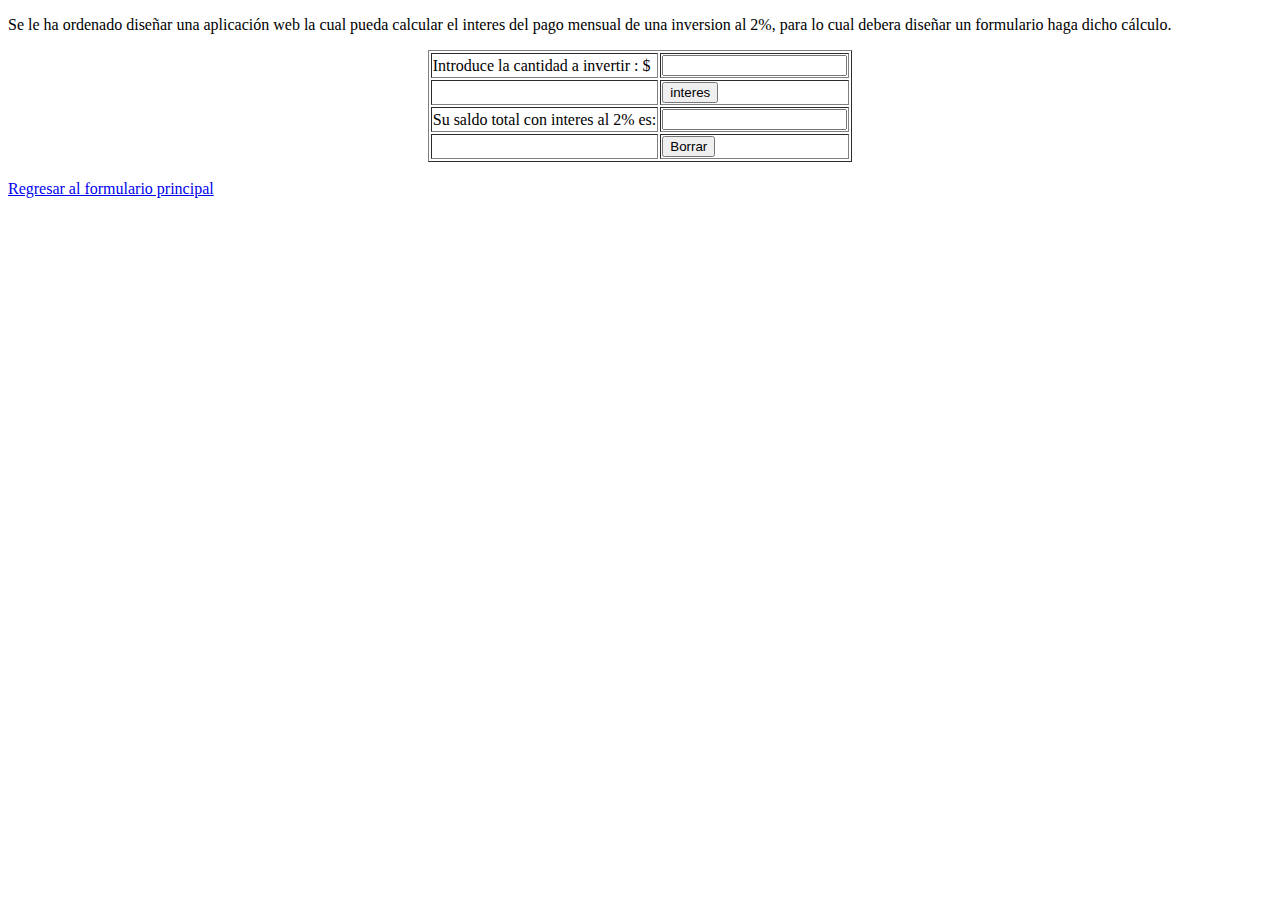
==== problema01.html @ 74b4648d "Hi" ====
<!DOCTYPE html>
<html lang="en">
<head>
    <meta charset="UTF-8">
    <meta http-equiv="X-UA-Compatible" content="IE=edge">
    <meta name="viewport" content="width=device-width, initial-scale=1.0">
    <title>Problema 01 JS</title>
    <link rel="stylesheet" href="./CSS/problemas.css">
    <script src="JS/problema01.js" ></script>
</head>
<body>

    <p>
        Se le ha ordenado diseñar una aplicación web
        la cual pueda calcular el interes del pago mensual
        de una inversion al 2%, para lo cual debera
        diseñar un formulario haga dicho cálculo.
    </p>

    <form method="post" name="formulario" >
        <table align="center" border="1">
            <tr>
                <td class="td_sup" >Introduce la cantidad a invertir : $</td>
                <td class="td_inf" ><input type="text" name="cantidad"
                    onkeypress="return validarn(event)" ></td>
            </tr>
            <tr>
                <td></td>
                <td class="td_inf" > <input type="button" value="interes"
                    name="enviar" onclick="interes()" > </td> 
            </tr>
            
            <tr>
                <td class="td_sup" >Su saldo total con interes al 2% es:</td>
                <td> <input type="text" name="sueldoti"
                    id="cantidadi" readonly="readonly" 
                    class="input_text" > </td>
            </tr>
            <tr>
                <td></td>
                <td> <input type="button" value="Borrar" 
                    name="reset" onclick="borrar()" > </td>
            </tr>
        </table>

    </form>
    <br>
    <a href="index.html">Regresar al formulario principal</a>
    
</body>
</html>
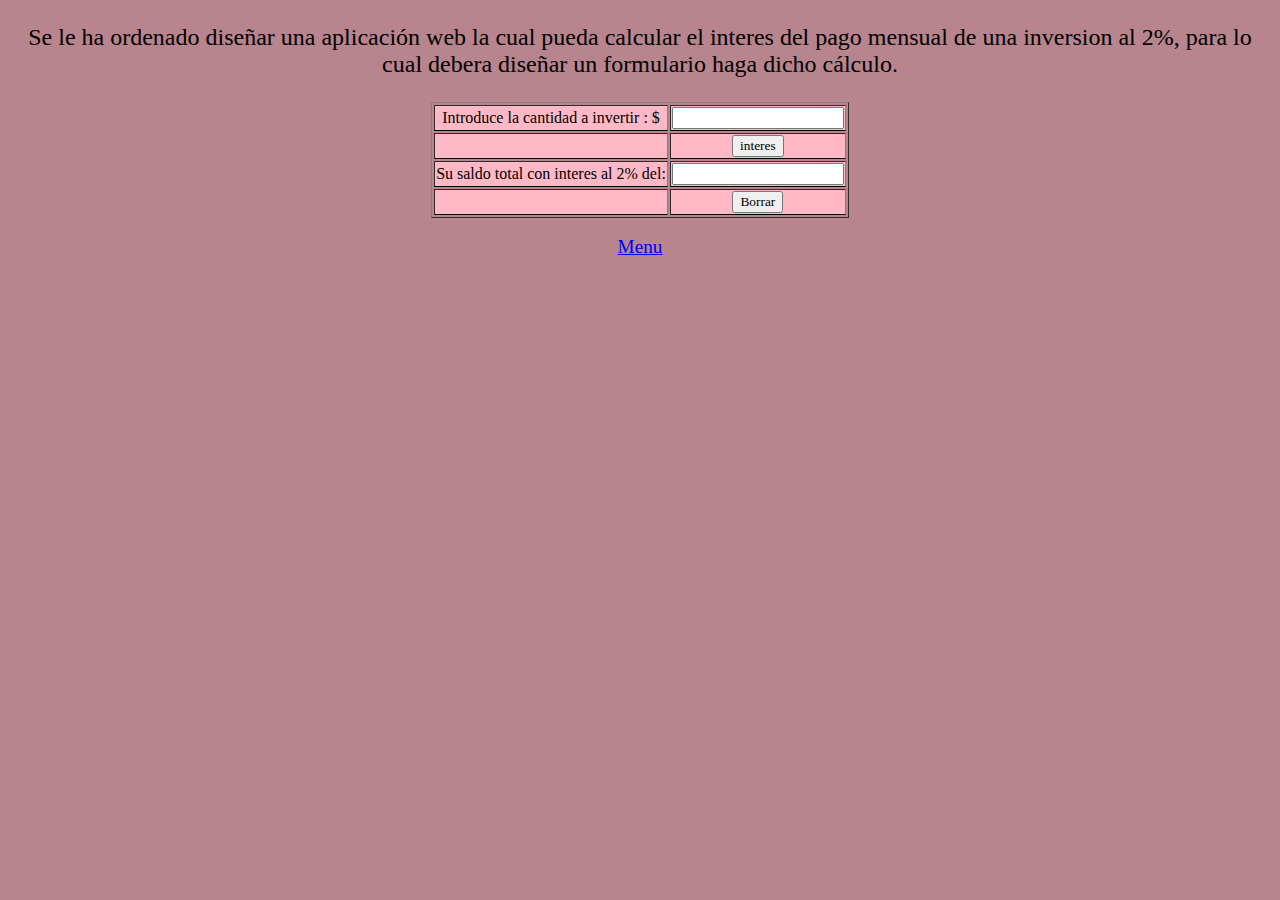
==== commit 0d4014a4: "Se me olvido actulizar XD" ====
--- a/problema01.html
+++ b/problema01.html
@@ -31,7 +31,7 @@
             </tr>
             
             <tr>
-                <td class="td_sup" >Su saldo total con interes al 2% es:</td>
+                <td class="td_sup" >Su saldo total con interes al 2% del:</td>
                 <td> <input type="text" name="sueldoti"
                     id="cantidadi" readonly="readonly" 
                     class="input_text" > </td>
@@ -45,7 +45,7 @@
 
     </form>
     <br>
-    <a href="index.html">Regresar al formulario principal</a>
+    <a href="index.html">Menu</a>
     
 </body>
 </html>
--- a/CSS/problemas.css
+++ b/CSS/problemas.css
@@ -0,0 +1,31 @@
+*{
+    font-family: 'Merriweather', serif;
+    text-align: center;
+
+}
+body{
+    background-color:#B8848E;
+    font-family: 'Merriweather', serif;
+}
+
+td{
+    background: #FFB8C5;     
+    border-bottom: 1px solid rgb(0, 0, 0);
+}
+
+
+.botones{
+    background-color: #ffffff;
+    color: #802838;
+}
+
+p{
+    font-size: x-large;
+    
+}
+
+a{
+    font-size:larger
+}
+
+
